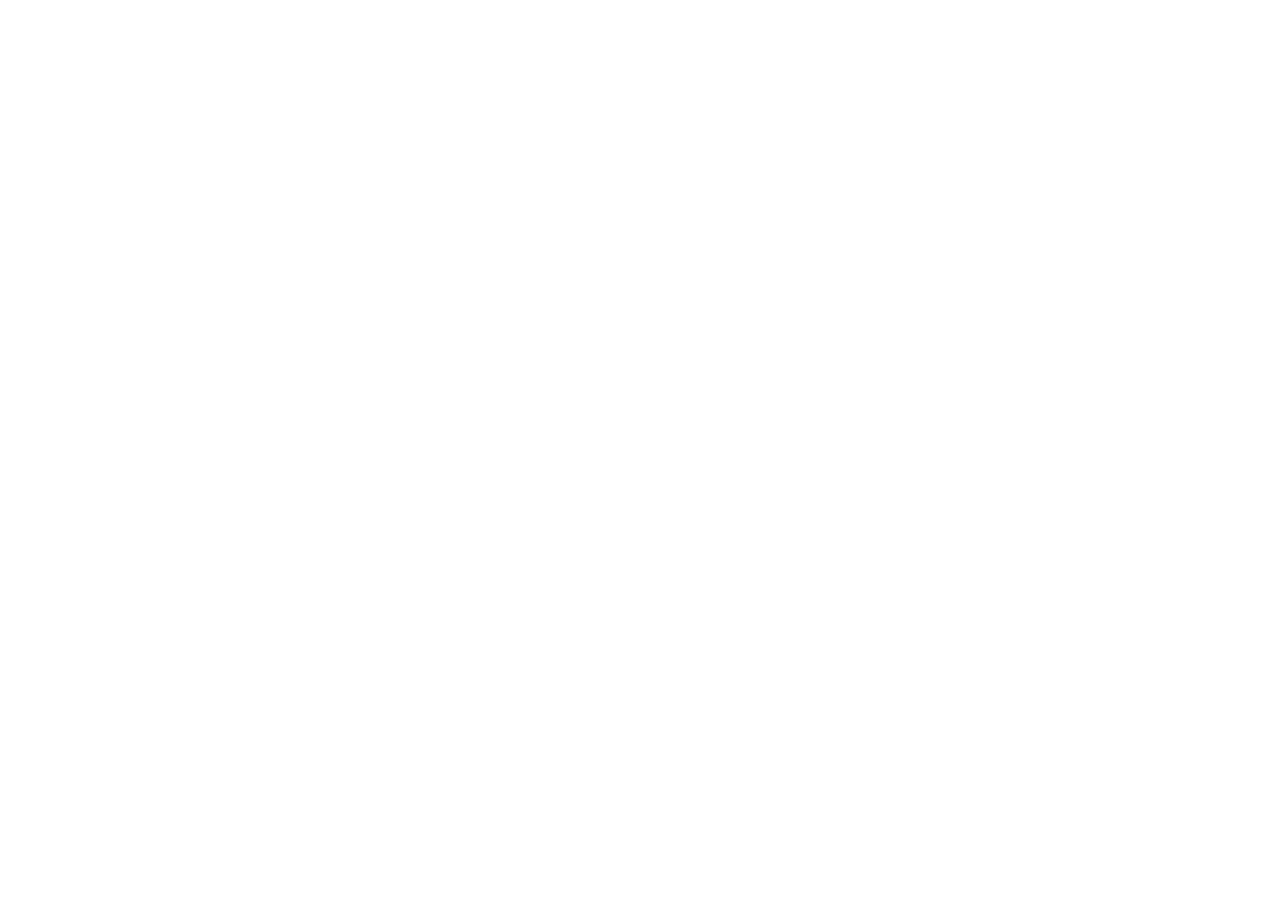
==== index.html @ 20773c62 "Added content to html file" ====
<!DOCTYPE html>
<html lang="en">
<head>
    <meta charset="UTF-8">
    <meta http-equiv="X-UA-Compatible" content="IE=edge">
    <meta name="viewport" content="width=device-width, initial-scale=1.0">
    <title>Document</title>
</head>
<body>
    <div class="container">
    </div>

</body>
</html>
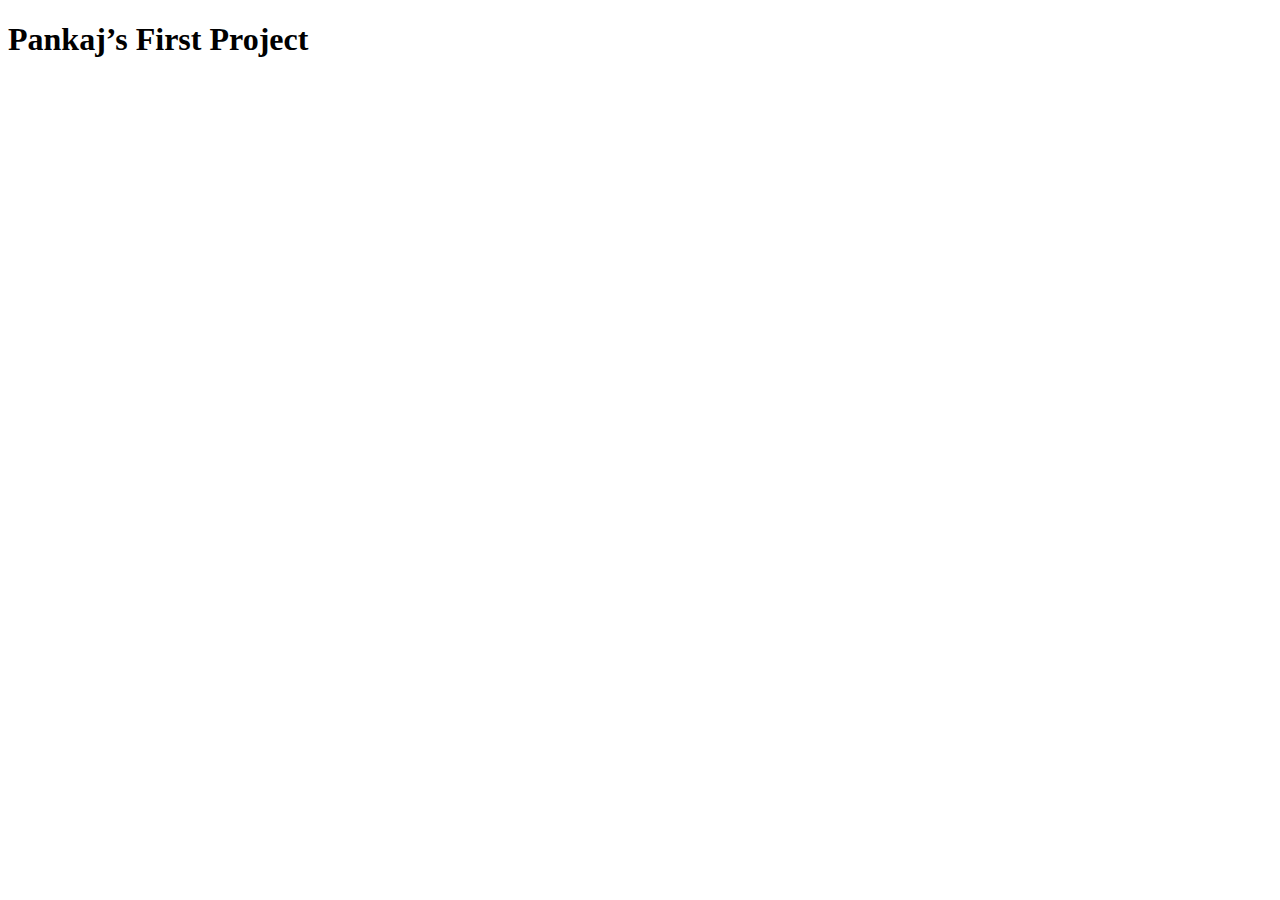
==== commit 299cbd3e: "Modified container to display my name" ====
--- a/index.html
+++ b/index.html
@@ -8,6 +8,7 @@
 </head>
 <body>
     <div class="container">
+    <h1>Pankaj’s First Project</h1>
     </div>
 
 </body>
